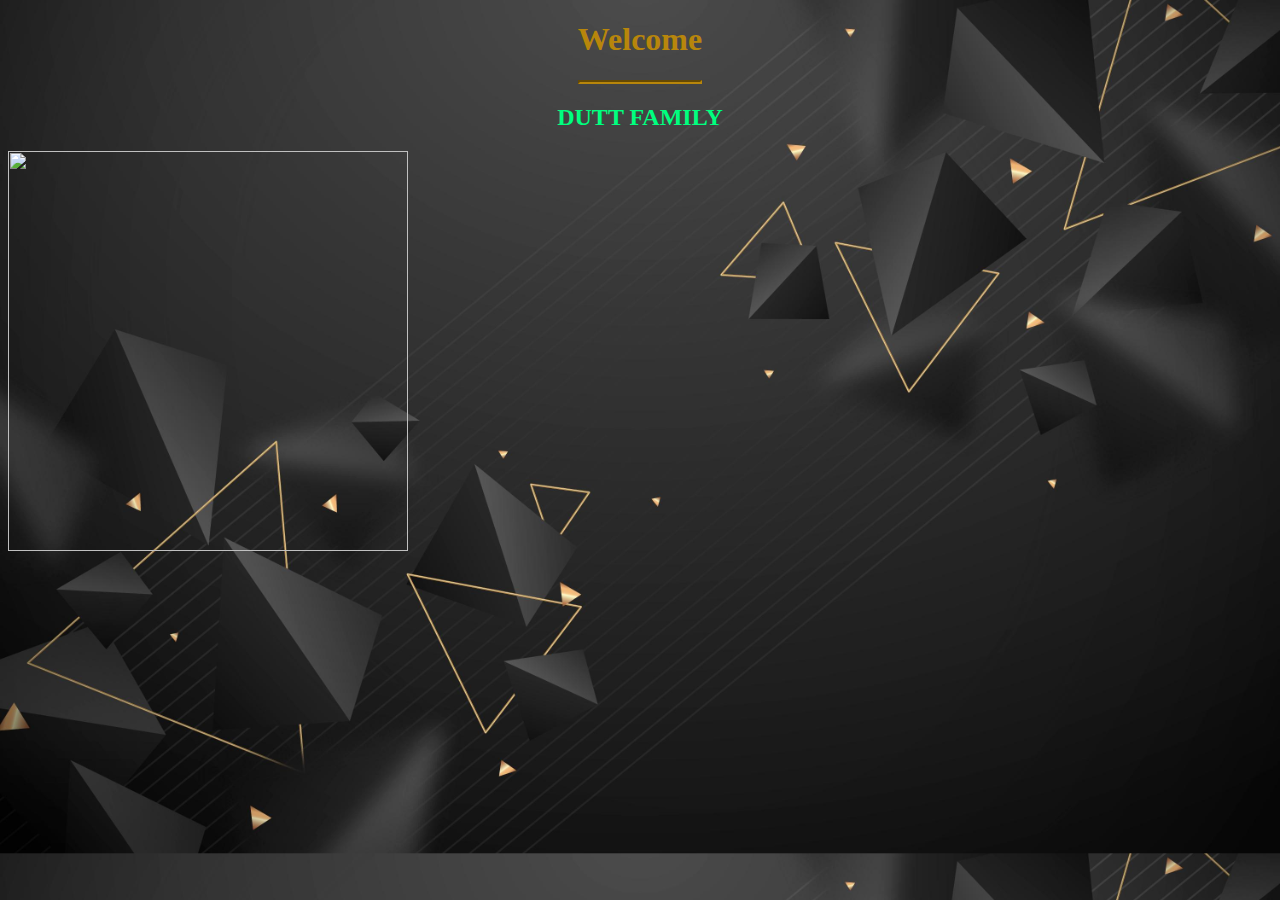
==== index.html @ f8c029e3 "uploding website" ====
<!DOCTYPE html>
<html>
<head>
	<title>photo gallery</title>
	<link href="link href="https://cdn.jsdelivr.net/npm/bootstrap@5.2.2/dist/css/bootstrap.min.css rel="stylesheet" integrity="sha384-Zenh87qX5JnK2Jl0vWa8Ck2rdkQ2Bzep5IDxbcnCeuOxjzrPF/et3URy9Bv1WTRi" crossorigin="anonymous"> 
	<link rel="stylesheet" type="text/css" href="style.css">
</head>
<body ><h1><strong>Welcome</strong></h1>
	<hr>
	<h2>Dutt Family</h2>
	<img src="" width="400" height="400">

</body>
</html>
---- style.css ----
body{
background-image:url(1st.jpg) ;
background-size: cover;
}
h1{
	text-align: center;
	color: darkgoldenrod;
}

hr{
	border-width: 2px;
	border-color: darkgoldenrod;
	max-width: 120px;
	
}

h1:hover {
    transition: 1s ease-in-out;
    color: orangered;
    transform: scale3d(2.0, 2.0, 2.0);
    text-transform: uppercase;
}

h2{
	color:springgreen;
	text-align:center ;
	text-transform: uppercase ;
}
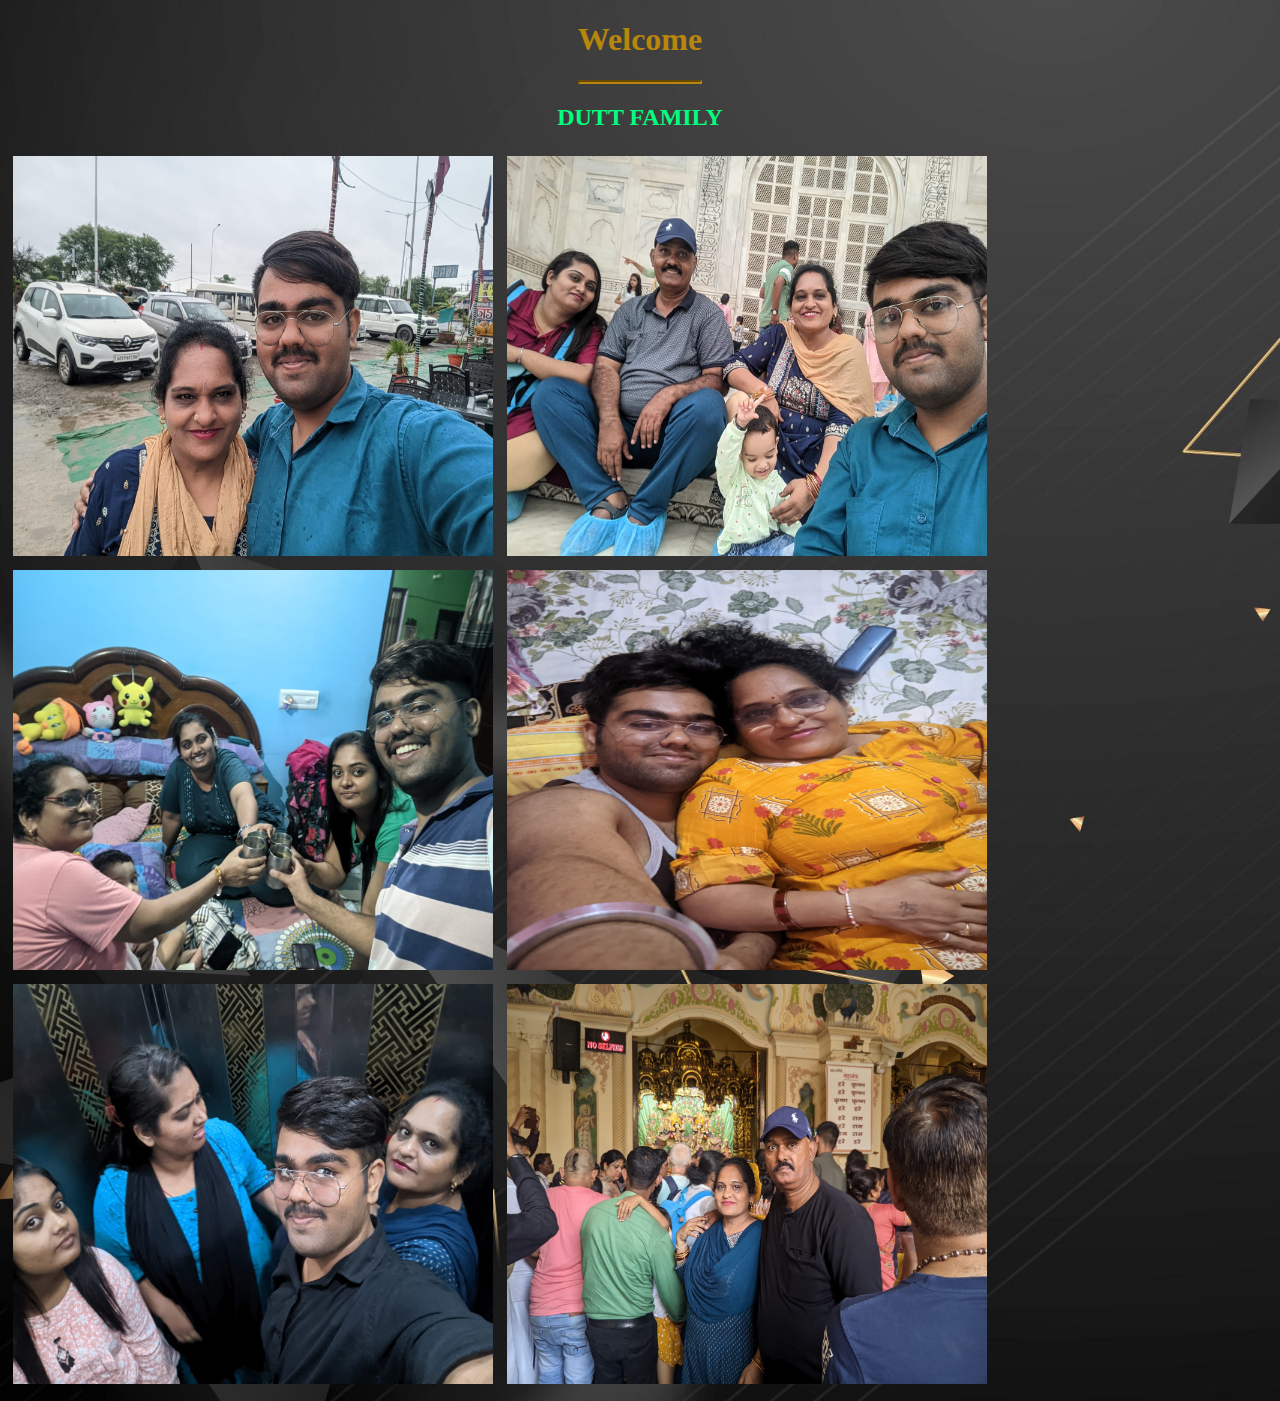
==== commit d500cf66: "changes" ====
--- a/index.html
+++ b/index.html
@@ -8,7 +8,13 @@
 <body ><h1><strong>Welcome</strong></h1>
 	<hr>
 	<h2>Dutt Family</h2>
-	<img src="" width="400" height="400">
+	<img src="1.jpeg" width="480" height="400">
+	<img src="2.jpeg" width="480" height="400">
+	<img src="3.jpeg" width="480" height="400">
+	<img src="4.jpeg" width="480" height="400">
+	<img src="5.jpeg" width="480" height="400">
+	<img src="6.jpeg" width="480" height="400">
+	
 
 </body>
 </html>--- a/style.css
+++ b/style.css
@@ -25,4 +25,14 @@
 	color:springgreen;
 	text-align:center ;
 	text-transform: uppercase ;
+}
+
+img{
+	margin: 5px;
+
+}
+ 
+img:hover{
+	transform: scale(1.1);
+	transition: 1s;
 }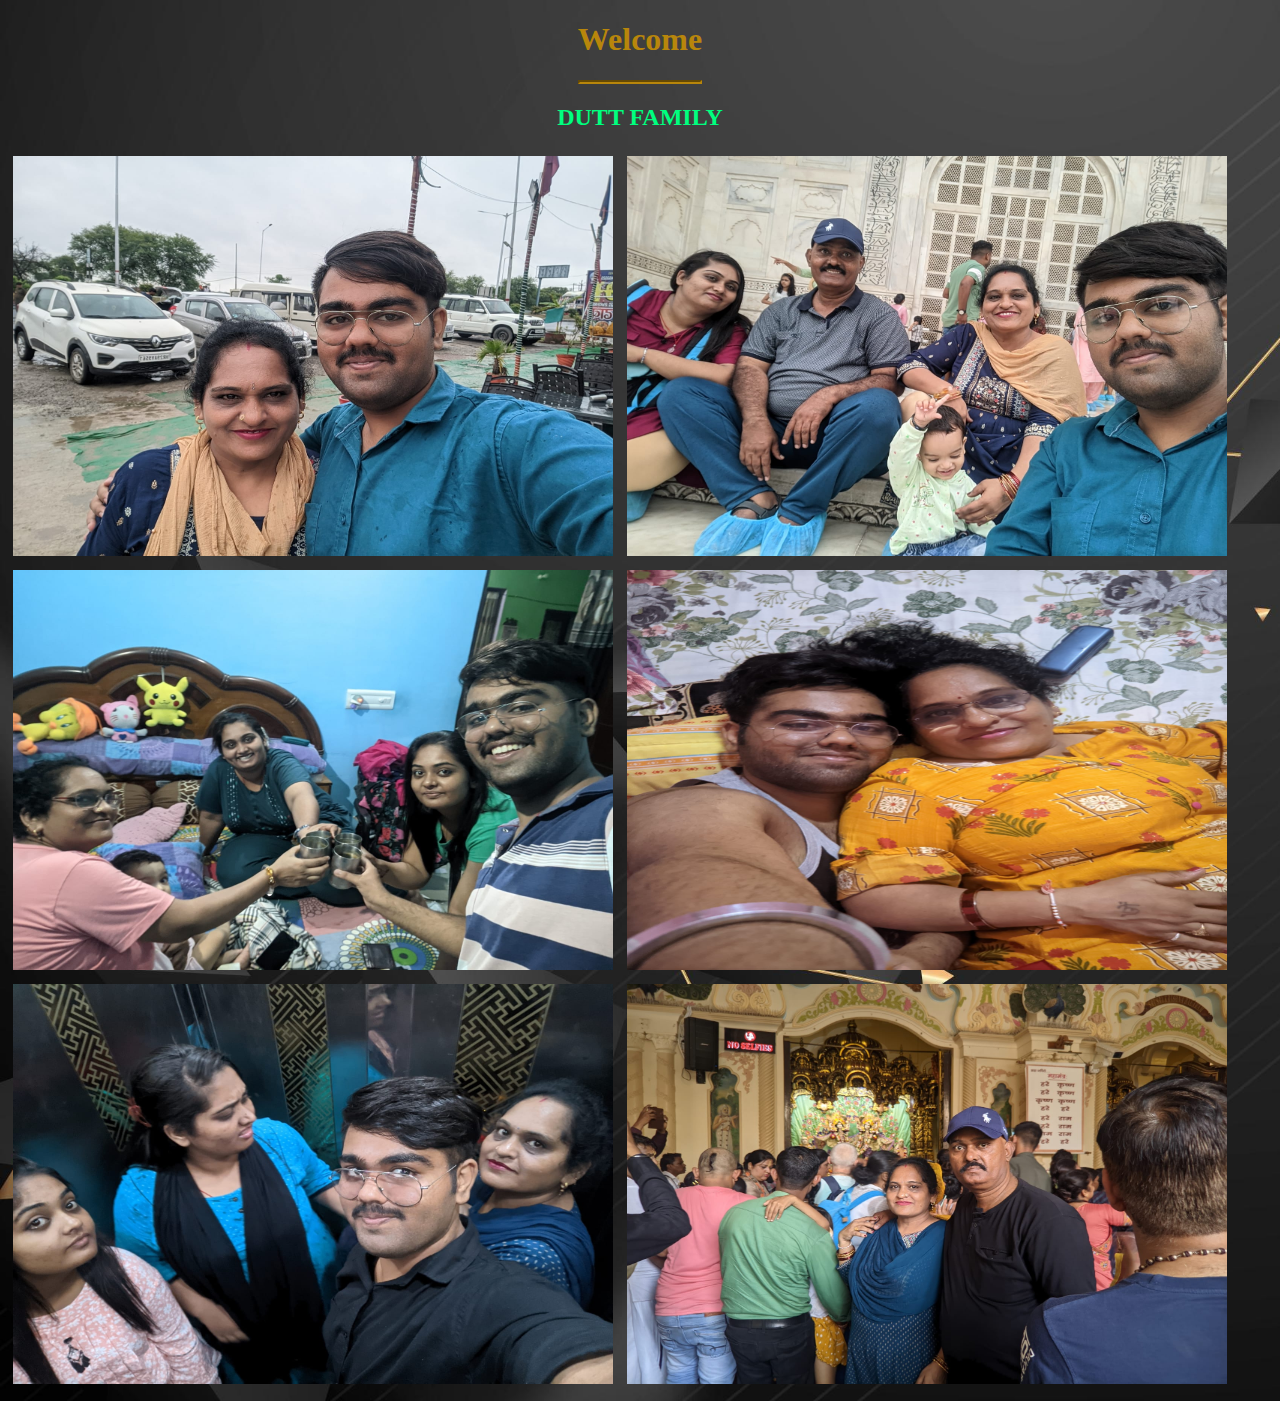
==== commit 2052bce6: "Update index.html" ====
--- a/index.html
+++ b/index.html
@@ -5,16 +5,17 @@
 	<link href="link href="https://cdn.jsdelivr.net/npm/bootstrap@5.2.2/dist/css/bootstrap.min.css rel="stylesheet" integrity="sha384-Zenh87qX5JnK2Jl0vWa8Ck2rdkQ2Bzep5IDxbcnCeuOxjzrPF/et3URy9Bv1WTRi" crossorigin="anonymous"> 
 	<link rel="stylesheet" type="text/css" href="style.css">
 </head>
-<body ><h1><strong>Welcome</strong></h1>
+<body class="container" ><h1><strong>Welcome</strong></h1>
 	<hr>
+	<div>
 	<h2>Dutt Family</h2>
-	<img src="1.jpeg" width="480" height="400">
-	<img src="2.jpeg" width="480" height="400">
-	<img src="3.jpeg" width="480" height="400">
-	<img src="4.jpeg" width="480" height="400">
-	<img src="5.jpeg" width="480" height="400">
-	<img src="6.jpeg" width="480" height="400">
-	
+	<img src="1.jpeg" width="600" height="400">
+	<img src="2.jpeg" width="600" height="400">
+	<img src="3.jpeg" width="600" height="400">
+	<img src="4.jpeg" width="600" height="400">
+	<img src="5.jpeg" width="600" height="400">
+	<img src="6.jpeg" width="600" height="400">
+	</div>
 
 </body>
-</html>+</html>
--- a/style.css
+++ b/style.css
@@ -2,6 +2,10 @@
 background-image:url(1st.jpg) ;
 background-size: cover;
 }
+ 
+
+
+
 h1{
 	text-align: center;
 	color: darkgoldenrod;
@@ -34,5 +38,5 @@
  
 img:hover{
 	transform: scale(1.1);
-	transition: 1s;
+	transition: all 1s;
 }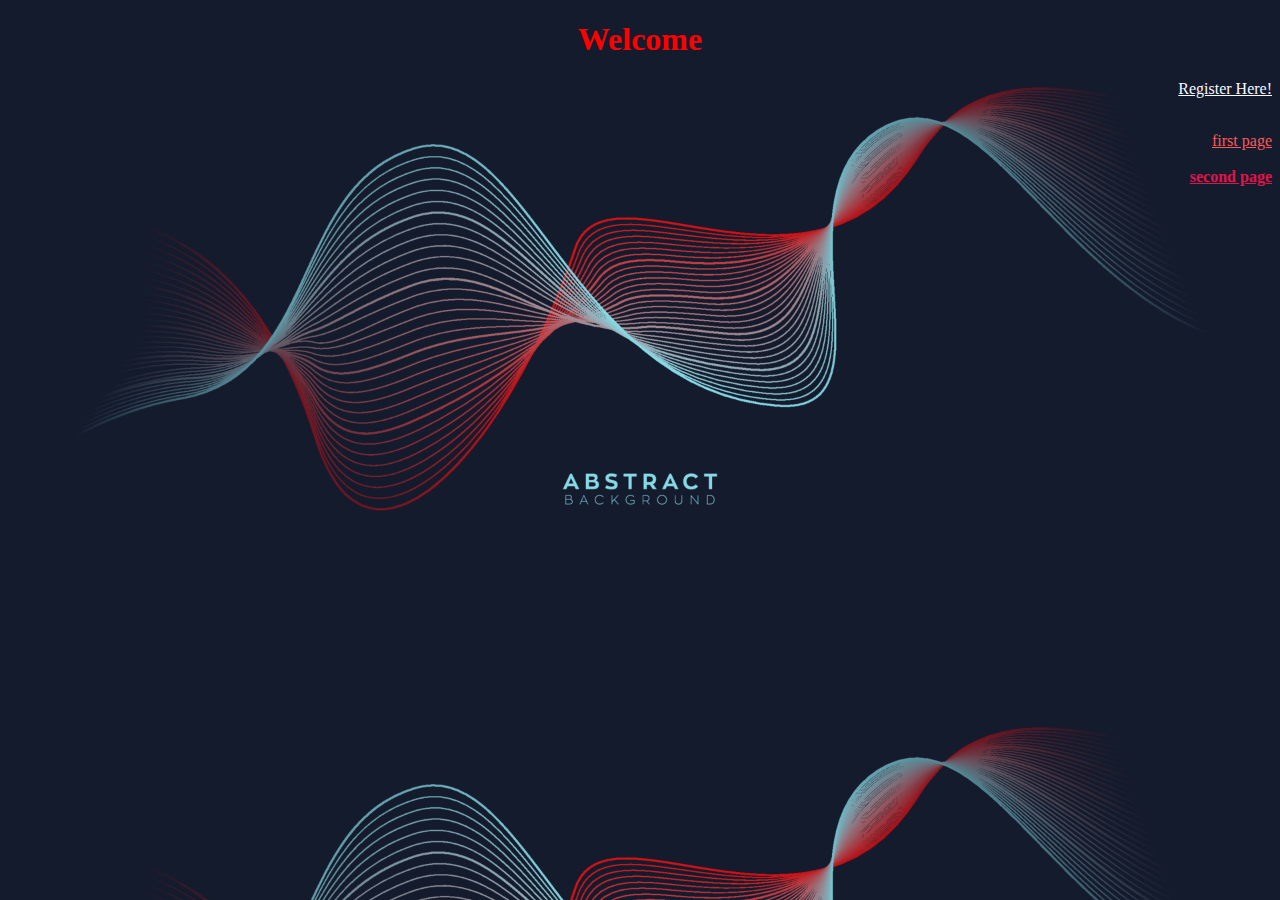
==== commit a16120cd: "new" ====
--- a/index.html
+++ b/index.html
@@ -1,21 +1,13 @@
 <!DOCTYPE html>
 <html>
 <head>
-	<title>photo gallery</title>
-	<link href="link href="https://cdn.jsdelivr.net/npm/bootstrap@5.2.2/dist/css/bootstrap.min.css rel="stylesheet" integrity="sha384-Zenh87qX5JnK2Jl0vWa8Ck2rdkQ2Bzep5IDxbcnCeuOxjzrPF/et3URy9Bv1WTRi" crossorigin="anonymous"> 
-	<link rel="stylesheet" type="text/css" href="style.css">
+	<title>FIRST WEBSITE </title>
+  <link rel="stylesheet" type="text/css" href="webstyle.css"> 
 </head>
-<body class="container" ><h1><strong>Welcome</strong></h1>
-	<hr>
-	<div>
-	<h2>Dutt Family</h2>
-	<img src="1.jpeg" width="600" height="400">
-	<img src="2.jpeg" width="600" height="400">
-	<img src="3.jpeg" width="600" height="400">
-	<img src="4.jpeg" width="600" height="400">
-	<img src="5.jpeg" width="600" height="400">
-	<img src="6.jpeg" width="600" height="400">
-	</div>
-
-</body>
-</html>
+<body > <strong><h1>Welcome</h1></strong>
+  
+       <a href="register.html" style="color:ghostwhite;">Register Here! </a><br> <br>
+  <ol> <li><a href=" first.html" style="color:#FF5858">first page<strong ></a></li><br>   
+       <li><a href=" second.html" style="color:#E0144C">second page<strong ></a></li>
+  </body>
+</html>--- a/webstyle.css
+++ b/webstyle.css
@@ -0,0 +1,18 @@
+body{
+	background-image: url(baground.jpg);
+	background-size:cover;
+	text-align: right;
+	color: red;    
+     }
+ h1{
+ 	color:red;
+ 	text-align: center;
+ 	border-style: double blue;
+
+ }
+
+li{
+	text-align:right;
+	list-style: none;
+	backgound-color: yellow;
+}